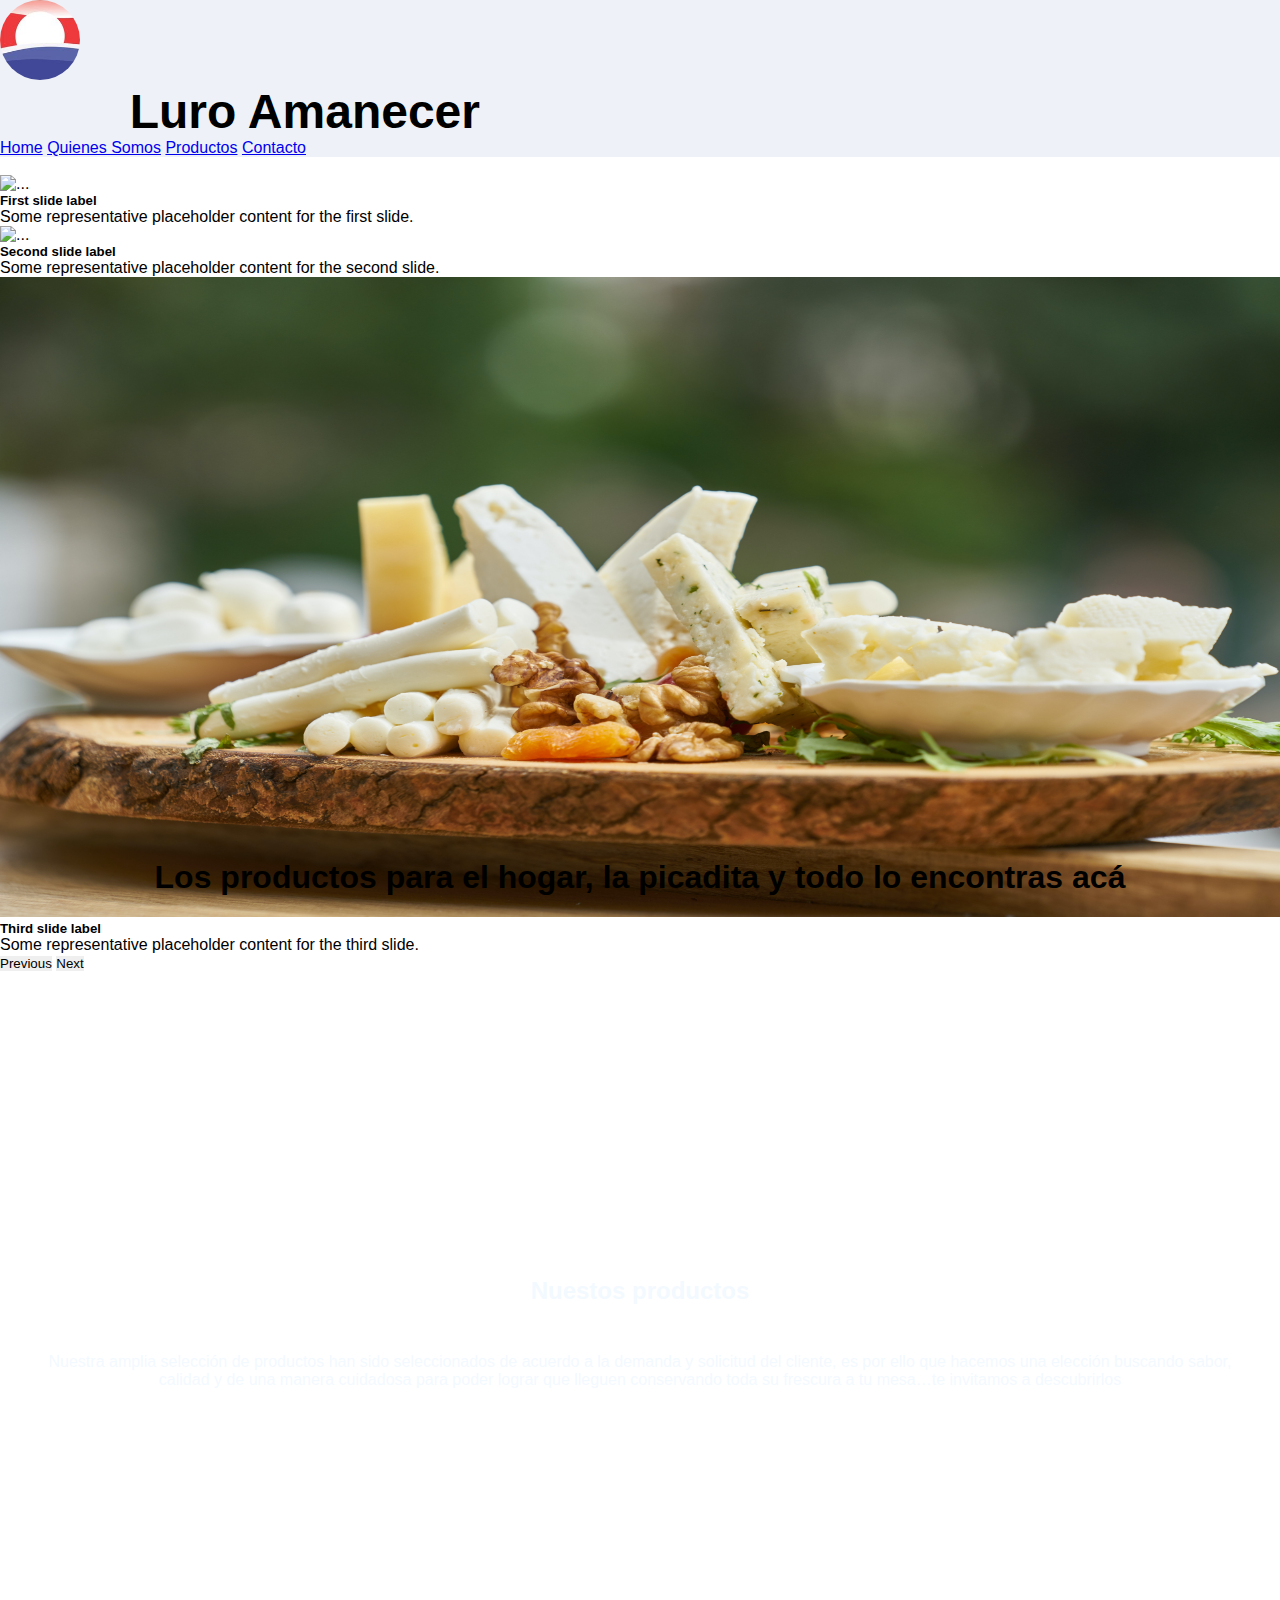
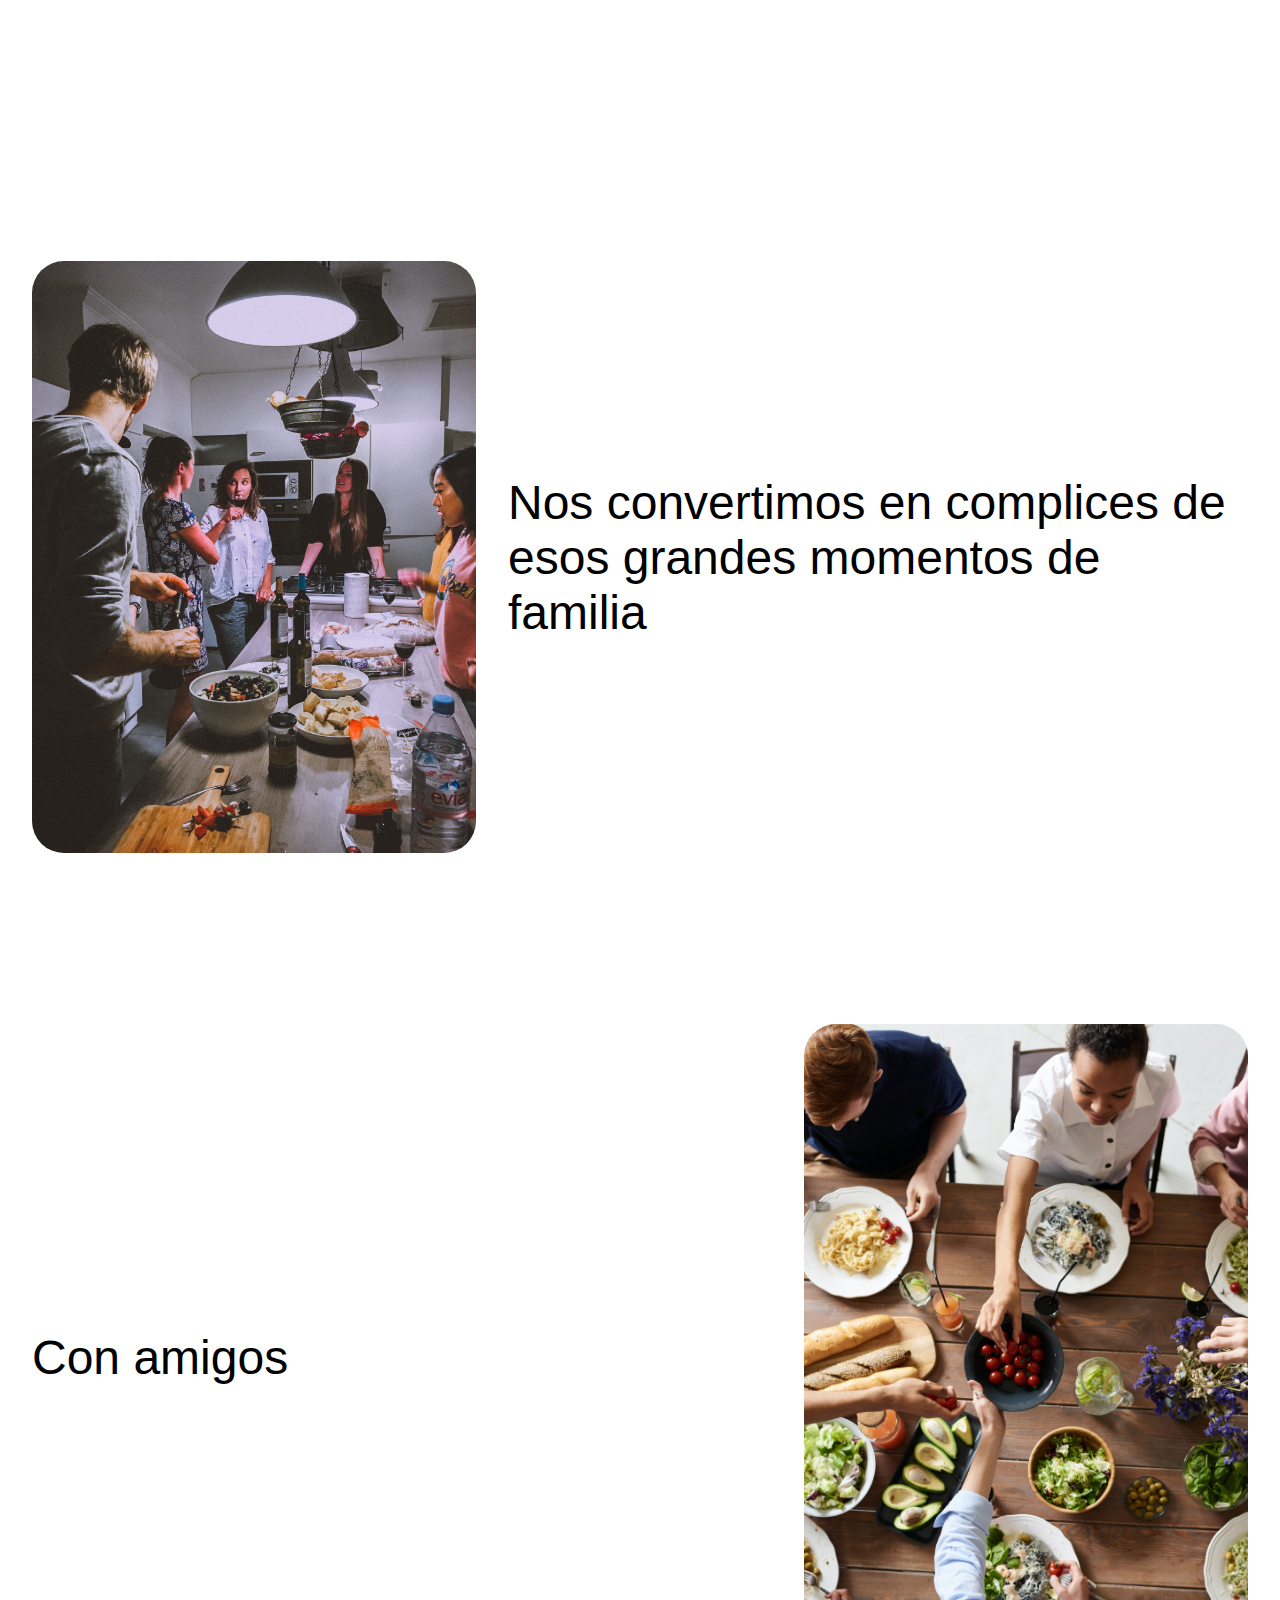
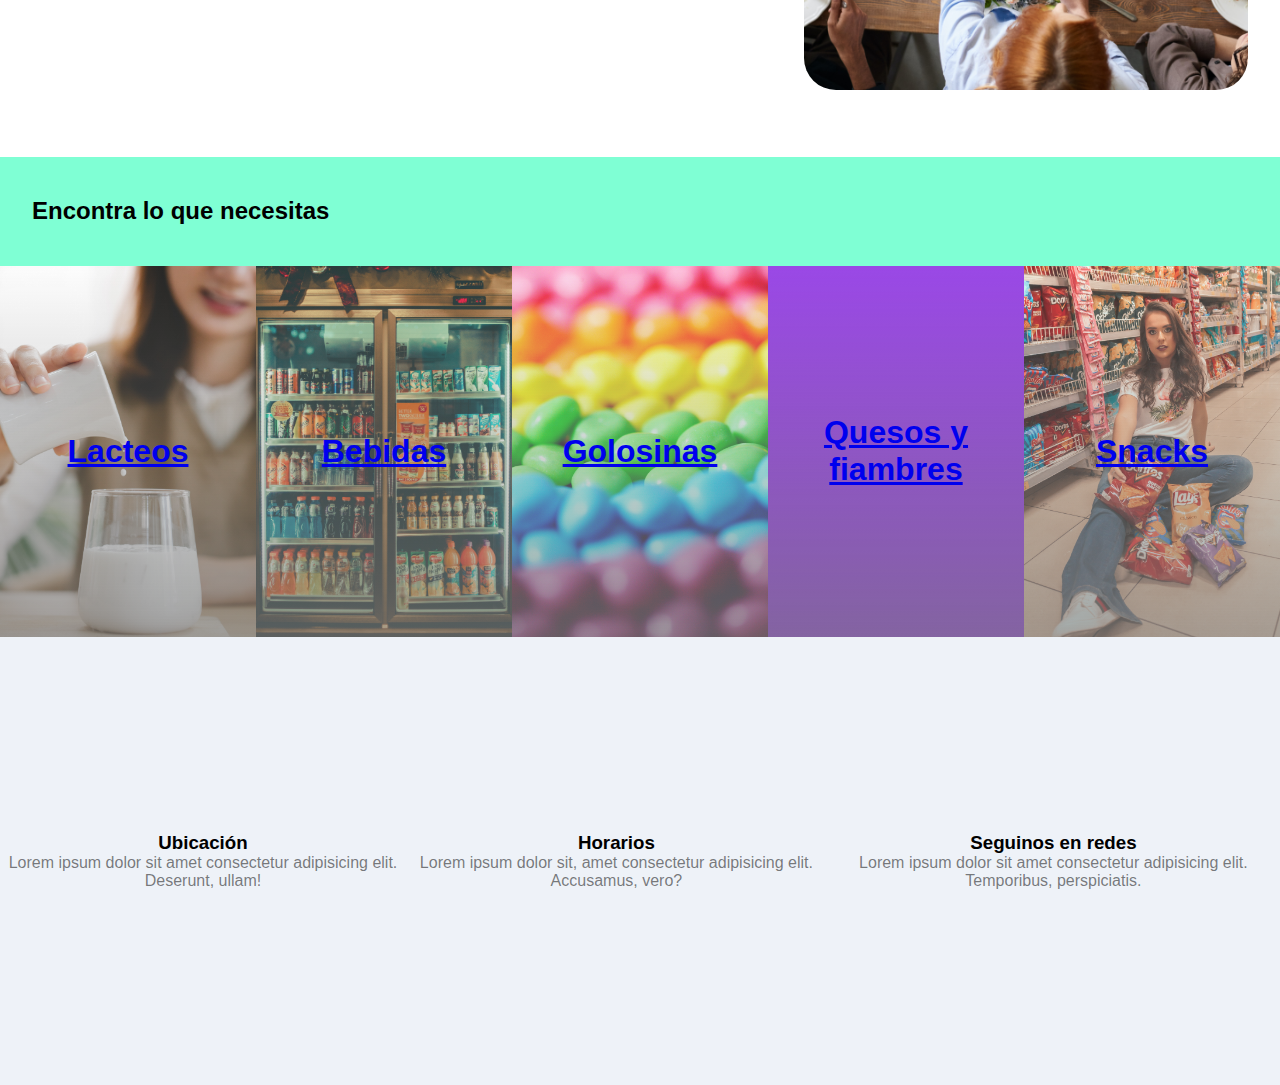
==== index.html @ 41401619 "primer commit" ====
<!DOCTYPE html>
<html lang="en">
<head>
    <meta charset="UTF-8">
    <meta http-equiv="X-UA-Compatible" content="IE=edge">
    <meta name="viewport" content="width=device-width, initial-scale=1.0">
    <title>LuroAmanecer</title>
    <meta name="description" content="Fiambres, lacteos y mas!!!!">
    <meta name="keywords" content="Fiambreria, fiambres, quesos, lacteos, despensa, amanecer">
    <link rel="stylesheet" href="./pages/sass/main.css">
    <link rel="shortcut icon" href="./pages/img/logoamanecer.jpg" type="image/x-icon">
    <link href="https://cdn.jsdelivr.net/npm/bootstrap@5.2.1/dist/css/bootstrap.min.css" rel="stylesheet" integrity="sha384-iYQeCzEYFbKjA/T2uDLTpkwGzCiq6soy8tYaI1GyVh/UjpbCx/TYkiZhlZB6+fzT" crossorigin="anonymous">
</head>

<body>
<div class="grid-home">
    <div class="menu">
      <nav class="navbar navbar-expand-lg ">
        <div class="container-fluid">
          <a class="navbar-brand" href="./index.html"><img src="./pages/img/logoamanecer.jpg" alt="logoamanecer"></a>
          <button class="navbar-toggler" type="button" data-bs-toggle="collapse" data-bs-target="#navbarNavAltMarkup" aria-controls="navbarNavAltMarkup" aria-expanded="false" aria-label="Toggle navigation">
            <span class="navbar-toggler-icon"></span>
          </button>
          <div class="titulo">Luro Amanecer</div>
          <div class="collapse navbar-collapse" id="navbarNavAltMarkup">
            <div class="navbar-nav">
              <a class="nav-link active" aria-current="page" href="./index.html">Home</a>
              <a class="nav-link" href="./pages/quienes.html">Quienes Somos</a>
              <a class="nav-link" href="./pages/productos.html">Productos</a>
              <a class="nav-link" href="./pages/contacto.html">Contacto</a>
            </div>
          </div>
        </div>
      </nav>
    </div>
    <section class="contenedor">
      <div id="carouselExampleDark" class="carousel carousel-dark slide" data-bs-ride="carousel">
        <div class="carousel-indicators">
          <button type="button" data-bs-target="#carouselExampleDark" data-bs-slide-to="0" class="active" aria-current="true" aria-label="Slide 1"></button>
          <button type="button" data-bs-target="#carouselExampleDark" data-bs-slide-to="1" aria-label="Slide 2"></button>
          <button type="button" data-bs-target="#carouselExampleDark" data-bs-slide-to="2" aria-label="Slide 3"></button>
        </div>
        <div class="carousel-inner">
          <div class="carousel-item active" data-bs-interval="3000">
            <img src="./pages/img/1.jpg" class="d-block w-100" alt="...">
            <div class="carousel-caption d-none d-md-block">
              <h5>First slide label</h5>
              <p>Some representative placeholder content for the first slide.</p>
            </div>
          </div>
          <div class="carousel-item" data-bs-interval="3000">
            <img src="./pages/img/2.jpg" class="d-block w-100" alt="...">
            <div class="carousel-caption d-none d-md-block">
              <h5>Second slide label</h5>
              <p>Some representative placeholder content for the second slide.</p>
            </div>
          </div>
          <div class="carousel-item" data-bs-interval="3000">
            <img src="./pages/img/3.jpg" class="d-block w-100" alt="...">
            <div class="carousel-caption d-none d-md-block">
              <h5>Third slide label</h5>
              <p>Some representative placeholder content for the third slide.</p>
            </div>
          </div>
        </div>
        <button class="carousel-control-prev" type="button" data-bs-target="#carouselExampleDark" data-bs-slide="prev">
          <span class="carousel-control-prev-icon" aria-hidden="true"></span>
          <span class="visually-hidden">Previous</span>
        </button>
        <button class="carousel-control-next" type="button" data-bs-target="#carouselExampleDark" data-bs-slide="next">
          <span class="carousel-control-next-icon" aria-hidden="true"></span>
          <span class="visually-hidden">Next</span>
        </button>
      </section>

<main class="se1">
  <div class="titular">
    <h1>Los productos para el hogar, la picadita y todo lo encontras acá</h1>
  </div>
  <div class="nuestros">
    <h2>Nuestos productos</h2>
    <p>Nuestra amplia selección de productos han sido seleccionados de acuerdo a la demanda y solicitud del cliente, es por ello que hacemos una elección buscando sabor, calidad y de una manera cuidadosa para poder lograr que lleguen conservando toda su frescura a tu mesa…te invitamos a descubrirlos</p>
  </div>
  <div class="cuadro1">
    <div class="cuadro1__p">
      <p>Nos convertimos en complices de esos grandes momentos de familia</p>
    </div>
    <div class="cuadro1__img">
    <img src="./pages/img/home/5.jpg" alt="familia">
    </div>
  </div>
  <div class="cuadro1--rev">
    <div class="cuadro1__p">
      <p>Con amigos</p>
    </div>
    <div class="cuadro1__img">
    <img src="./pages/img/home/1.jpg" alt="amigos">
    </div>
  </div>
</main>
<!--  -->
<section class="se2">
  <div class="titulo__se2">
    <h2>Encontra lo que necesitas</h2>
    <!-- <p>Trabajamos con marcas de primera calidad</p>  -->
  </div>
  <div class="prod">
    <div class="prod__lacteos">
      <a href="./pages/productos.html"><h3>Lacteos</h3></a>
    </div>
    <div class="prod__bebidas">
      <a href="./pages/productos.html"><h3>Bebidas</h3></a>
    </div>
    <div class="prod__golosinas">
      <a href="./pages/productos.html"><h3>Golosinas</h3></a>
    </div>
    <div class="prod__quesos">
      <a href="./pages/productos.html"><h3>Quesos y fiambres</h3></a>
    </div>
    <div class="prod__Snacks">
      <a href="./pages/productos.html"><h3>Snacks</h3></a>
    </div>
  </div>
</section>
<!--  
<section class="se3">
<div class="promo">
  <div class="promo__titulo">
  <h2>Algunas de nuestras promos</h2>
  </div>
<div class="grid__promo">
  <div class="grid__promo--elem"><p>Lorem ipsum dolor sit amet.</p></div>
  <div class="grid__promo--elem"><p>Lorem ipsum dolor sit amet.</p></div>
  <div class="grid__promo--elem"><p>Lorem ipsum dolor sit amet.</p></div>
  <div class="grid__promo--elem"><p>Lorem ipsum dolor sit amet.</p></div>
</div>
</div>
</section>
-->
 
<footer>
  <div>
    <h3>Ubicación</h3>
    <p>Lorem ipsum dolor sit amet consectetur adipisicing elit. Deserunt, ullam!</p>
  </div>
  <div>
    <h3>Horarios</h3>
    <p>Lorem ipsum dolor sit, amet consectetur adipisicing elit. Accusamus, vero?</p>
  </div>
  <div>
    <h3>Seguinos en redes</h3>
    <p>Lorem ipsum dolor sit amet consectetur adipisicing elit. Temporibus, perspiciatis.</p>
  </div>
</footer>
      <script src="https://cdn.jsdelivr.net/npm/bootstrap@5.2.1/dist/js/bootstrap.bundle.min.js" integrity="sha384-u1OknCvxWvY5kfmNBILK2hRnQC3Pr17a+RTT6rIHI7NnikvbZlHgTPOOmMi466C8" crossorigin="anonymous"></script>
</div>
  </div>
</body>
</html>
---- pages/sass/main.css ----
* {
  margin: 0;
  padding: 0;
  border: 0;
  box-sizing: border-box;
  font-family: sans-serif;
}

.grid-home {
  display: grid;
  height: 100vh;
  grid-template-areas: "navb navb navb" "carr carr carr" "sect sect sect" "sect2 sect2 sect2" "foot foot foot";
  grid-template-columns: 1fr 1fr 1fr;
}

.contenedor {
  grid-area: carr;
  height: 40rem;
  width: 100vw;
}
.contenedor img {
  height: 40rem;
  width: 100vw;
}

.se1 {
  grid-area: sect;
  display: flex;
  flex-direction: column;
  width: 100vw;
}
.se1 .titular {
  display: flex;
  align-items: center;
  justify-content: center;
  height: 10rem;
}
.se1 .cuadro1 {
  display: flex;
  flex-direction: row-reverse;
  justify-content: space-around;
  height: 50rem;
  padding: 1rem;
  width: 100vw;
}
.se1 .cuadro1 .cuadro1__p {
  margin: 1rem;
  display: flex;
  align-items: center;
  width: 50rem;
  font-size: 3rem;
}
.se1 .cuadro1 .cuadro1__img {
  margin: 1rem;
  display: flex;
  align-items: center;
  width: 30rem;
  font-size: 2rem;
}
.se1 .cuadro1 .cuadro1__img img {
  width: 100%;
  height: auto;
  border-radius: 2rem;
}
.se1 .cuadro1--rev {
  display: flex;
  flex-direction: row;
  justify-content: space-around;
  height: 50rem;
  padding: 1rem;
}
.se1 .cuadro1--rev .cuadro1__p {
  margin: 1rem;
  display: flex;
  align-items: center;
  width: 50rem;
  font-size: 3rem;
}
.se1 .cuadro1--rev .cuadro1__img {
  margin: 1rem;
  display: flex;
  align-items: center;
  width: 30rem;
  font-size: 2rem;
}
.se1 .cuadro1--rev .cuadro1__img img {
  width: 100%;
  height: auto;
  border-radius: 2rem;
}
.se1 .nuestros {
  background: linear-gradient(to left, black, transparent), url("../img/home/pexels-lucas-guizo-5337821.jpg");
  display: flex;
  flex-direction: column;
  align-items: center;
  justify-content: center;
  background-attachment: fixed;
  background-size: cover;
  height: 50rem;
  color: rgba(240, 248, 255, 0.815);
}
.se1 .nuestros p {
  text-align: center;
  margin: 3rem;
}

.se2 {
  grid-area: sect2;
  display: flex;
  flex-direction: column;
  width: 100vw;
  height: 30rem;
  background-color: aquamarine;
}
.se2 .titulo__se2 {
  display: flex;
  align-items: center;
  justify-content: flex-start;
  height: 10rem;
  padding: 2rem;
  width: 100vw;
}
.se2 .prod {
  display: grid;
  grid-template-columns: repeat(5, 1fr);
  height: 50rem;
  width: 100vw;
}
.se2 .prod .prod__lacteos {
  display: flex;
  justify-content: center;
  align-items: center;
  background: linear-gradient(to top, rgba(128, 128, 128, 0.664), rgba(255, 255, 255, 0.137)), url("../img/home/productos/lacteos.jpg");
  background-size: cover;
  color: aliceblue;
}
.se2 .prod .prod__lacteos h3 {
  text-align: center;
  font-size: 2rem;
}
.se2 .prod .prod__bebidas {
  display: flex;
  justify-content: center;
  align-items: center;
  background: linear-gradient(to top, rgba(128, 128, 128, 0.664), rgba(255, 255, 255, 0.137)), url("../img/home/productos/bebidas.jpg");
  background-size: cover;
  color: aliceblue;
}
.se2 .prod .prod__bebidas h3 {
  text-align: center;
  font-size: 2rem;
}
.se2 .prod .prod__golosinas {
  display: flex;
  justify-content: center;
  align-items: center;
  background: linear-gradient(to top, rgba(128, 128, 128, 0.664), rgba(255, 255, 255, 0.137)), url("../img/home/productos/golosinas.jpg");
  background-size: cover;
  color: aliceblue;
}
.se2 .prod .prod__golosinas h3 {
  text-align: center;
  font-size: 2rem;
}
.se2 .prod .prod__quesos {
  display: flex;
  justify-content: center;
  align-items: center;
  background: linear-gradient(to top, rgba(128, 128, 128, 0.664), rgba(255, 255, 255, 0.137)), url(../img/home/productos/queso.jpg);
  background-size: cover;
  color: aliceblue;
}
.se2 .prod .prod__quesos h3 {
  text-align: center;
  font-size: 2rem;
}
.se2 .prod .prod__Snacks {
  display: flex;
  justify-content: center;
  align-items: center;
  background: linear-gradient(to top, rgba(128, 128, 128, 0.664), rgba(255, 255, 255, 0.137)), url("../img/home/productos/snacks.jpg");
  background-size: cover;
  color: aliceblue;
}
.se2 .prod .prod__Snacks h3 {
  text-align: center;
  font-size: 2rem;
}

/*  
.se3 {
    width: 100vw;
    grid-area: sect3;
    display: flex;
    flex-direction: row;
    height: 60rem;
    background: #171718;
    .promo {
        display: flex;
        flex-direction: row;
        border: 1px white solid;
        .promo__titulo {
            display: flex;
            background-color: aliceblue;
            height: 20rem;
            border-radius: 50%;
            justify-content: center;
            align-items: center;
            margin: 10rem;
        h2 {
        text-align: center;
        font-style: oblique;
        font-weight: bolder;
        font-size: 2rem;
        font-variant: normal;
        }
    }
    .grid__promo {
        display: grid;
        grid-template-columns: repeat(2,1fr);
        grid-template-rows: repeat(2,1fr);
        border: 1px red solid;
        .grid__promo--elem {
            background-color: aliceblue;
            display: flex;
            height: 20rem;
            border-radius: 50%;
            justify-content: center;
            align-items: center;
            margin: 1rem;
        }
    }
    }
}

/* RESPONSIVE */
@media (min-width: 325px) and (max-width: 576px) {
  .grid-home {
    display: grid;
    height: 100vh;
    grid-template-areas: "navb" "carr" "sect" "sect2" "sect3" "foot";
    grid-template-columns: 100vw;
  }
}
.menu {
  grid-area: navb;
}
.menu .navbar-expand-lg {
  background-color: rgba(222, 231, 241, 0.5215686275);
}
.menu .navbar-expand-lg .navbar-collapse {
  justify-content: end;
}
.menu .navbar-brand img {
  border-radius: 50%;
  width: 5rem;
  height: auto;
}
.menu .titulo {
  display: flex;
  align-items: center;
  justify-content: end;
  font-size: 3rem;
  font-weight: bolder;
  width: 30rem;
}

footer {
  grid-area: foot;
  display: flex;
  width: 100vw;
  background-color: rgba(222, 231, 241, 0.5215686275);
  align-items: center;
  text-align: center;
  height: 28rem;
}
footer p {
  display: flex;
  color: rgba(56, 57, 58, 0.662745098);
}

.grid-quienes {
  display: grid;
  height: 100vh;
  grid-template-areas: "navb navb navb" "ubi  ubi   ubi" "marc marc marc" "comu comu comu" "redes redes redes" "foot foot foot";
}

.ubicados {
  grid-area: ubi;
  display: flex;
  flex-direction: column;
  align-items: center;
  justify-content: space-around;
  height: 20rem;
}
.ubicados h2 {
  text-align: center;
}

.marcas {
  grid-area: marc;
}
.marcas .conte {
  display: flex;
  flex-direction: column;
}
.marcas .conte .conte__titulo {
  text-align: center;
}
.marcas .conte .conte__item {
  display: grid;
  grid-template-columns: repeat(4, 1fr);
  grid-template-rows: repeat(2, 1fr);
}

.comunidad {
  grid-area: comu;
  display: flex;
  flex-direction: column;
  height: 10rem;
  justify-content: space-evenly;
}
.comunidad h2 {
  text-align: center;
}

.redes {
  grid-area: redes;
  display: flex;
  flex-direction: column;
}
.redes .redes__titulo {
  text-align: justify;
}
.redes .redes__item ul {
  display: flex;
  flex-direction: row;
  justify-content: space-between;
}
.redes .redes__item ul li {
  list-style: none;
  display: flex;
}

.grid-productos {
  display: grid;
  height: 100vh;
  grid-template-areas: "navb navb navb" "tit  tit  tit" "prom prom prom" "prod prod asi" "redes redes asi" "foot foot foot";
}

.titulo {
  grid-area: tit;
  text-align: center;
}

.grid-promo {
  grid-area: prom;
  display: grid;
  grid-template-columns: repeat(3, 1fr);
  grid-template-rows: repeat(2, 1fr);
  border: 1px red solid;
  height: 30rem;
  background-color: black;
  gap: 1rem;
}
.grid-promo div {
  display: flex;
  border-radius: 15%;
  background-color: white;
  justify-content: center;
  align-items: center;
  margin: 1rem;
}
.grid-promo div h3 {
  text-align: center;
}

.prod {
  grid-area: prod;
  display: flex;
  flex-direction: row;
  height: 10rem;
  background-color: blueviolet;
}

aside {
  grid-area: asi;
  display: flex;
  flex-direction: column;
  height: 20rem;
  background-color: black;
  color: white;
}/*# sourceMappingURL=main.css.map */
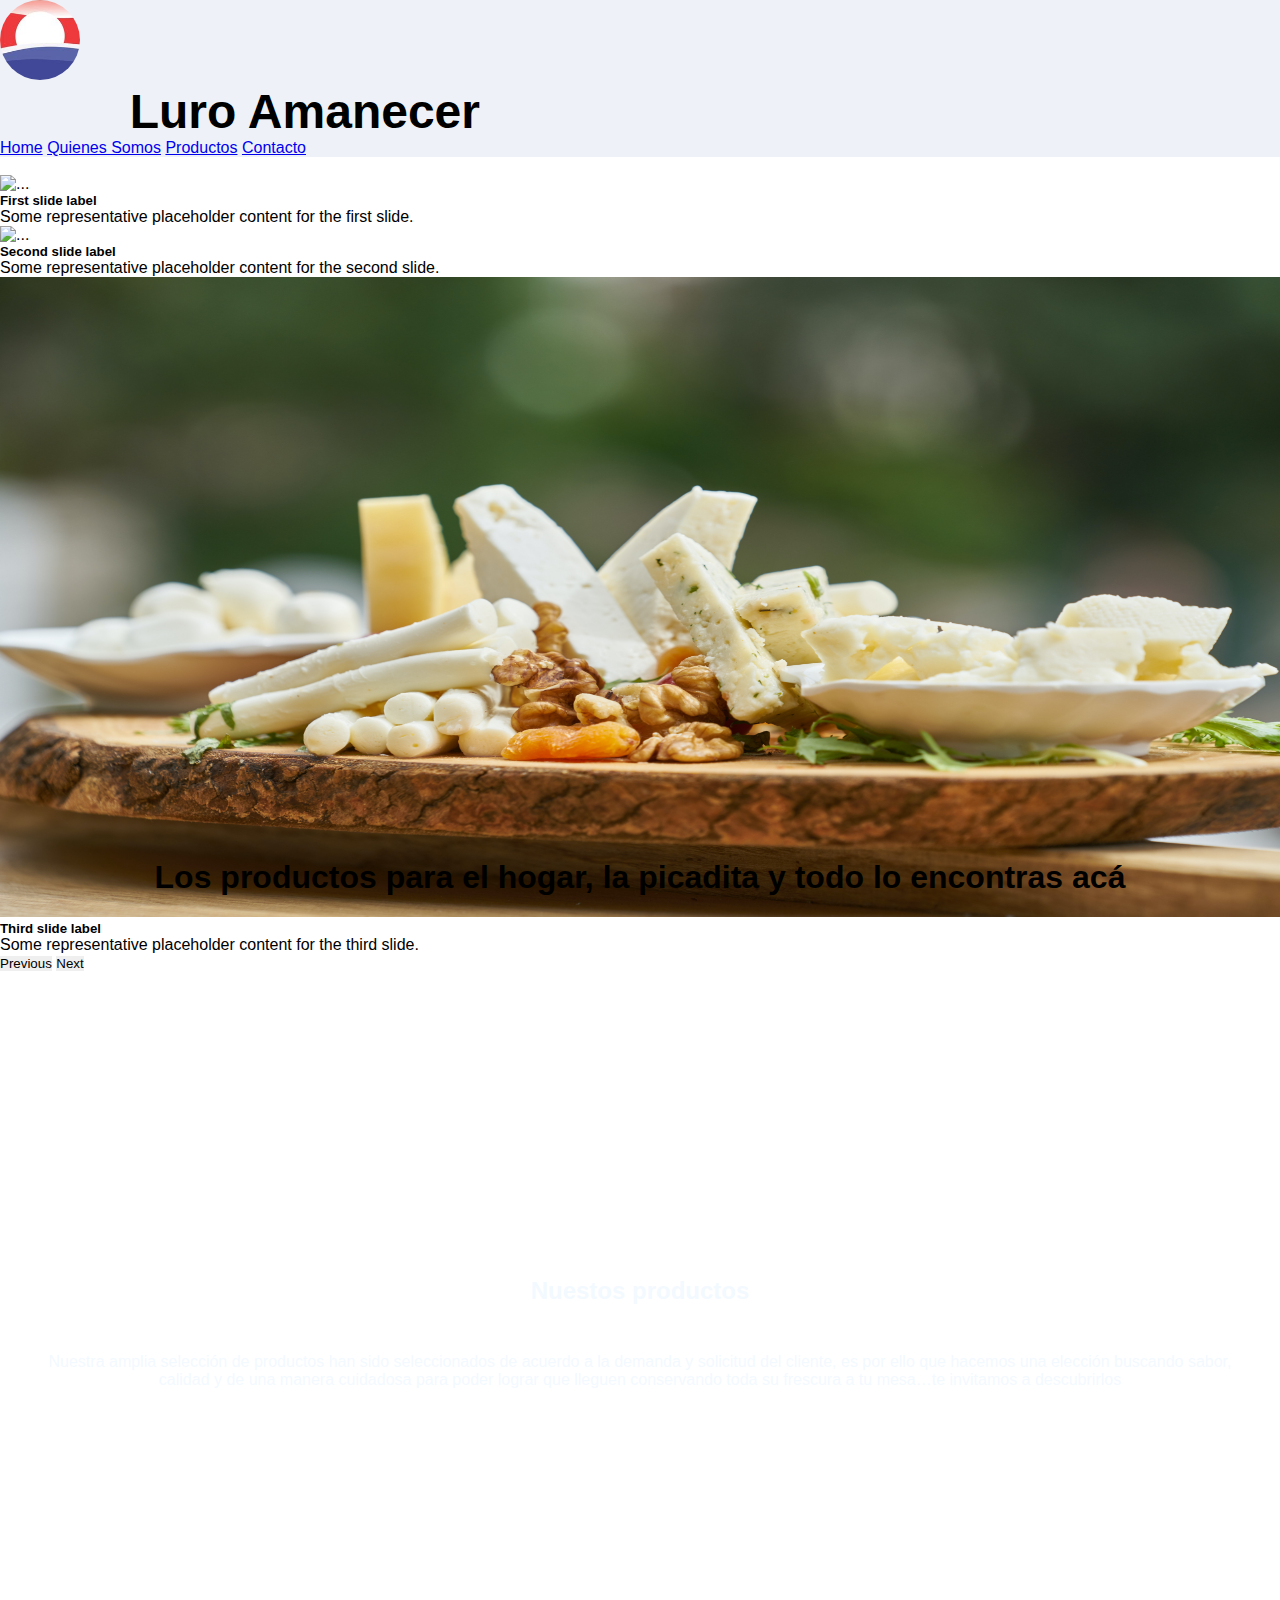
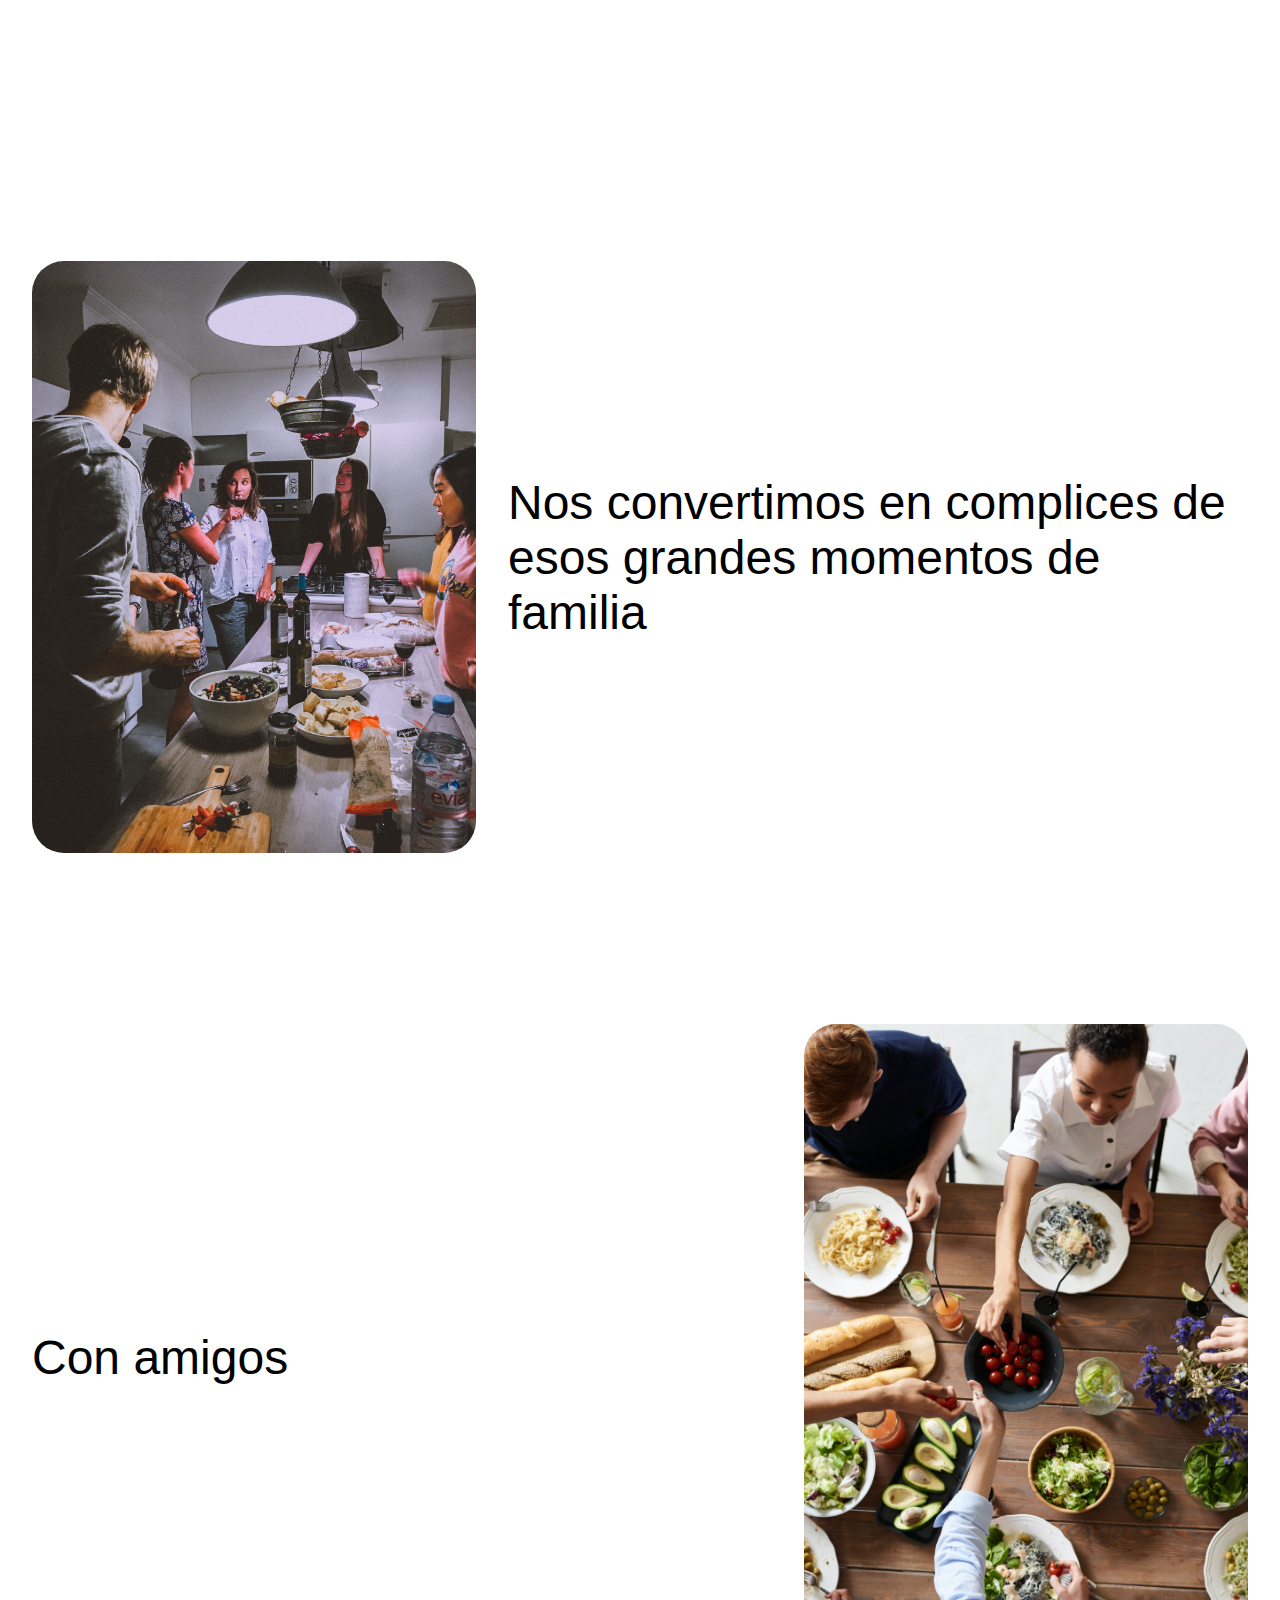
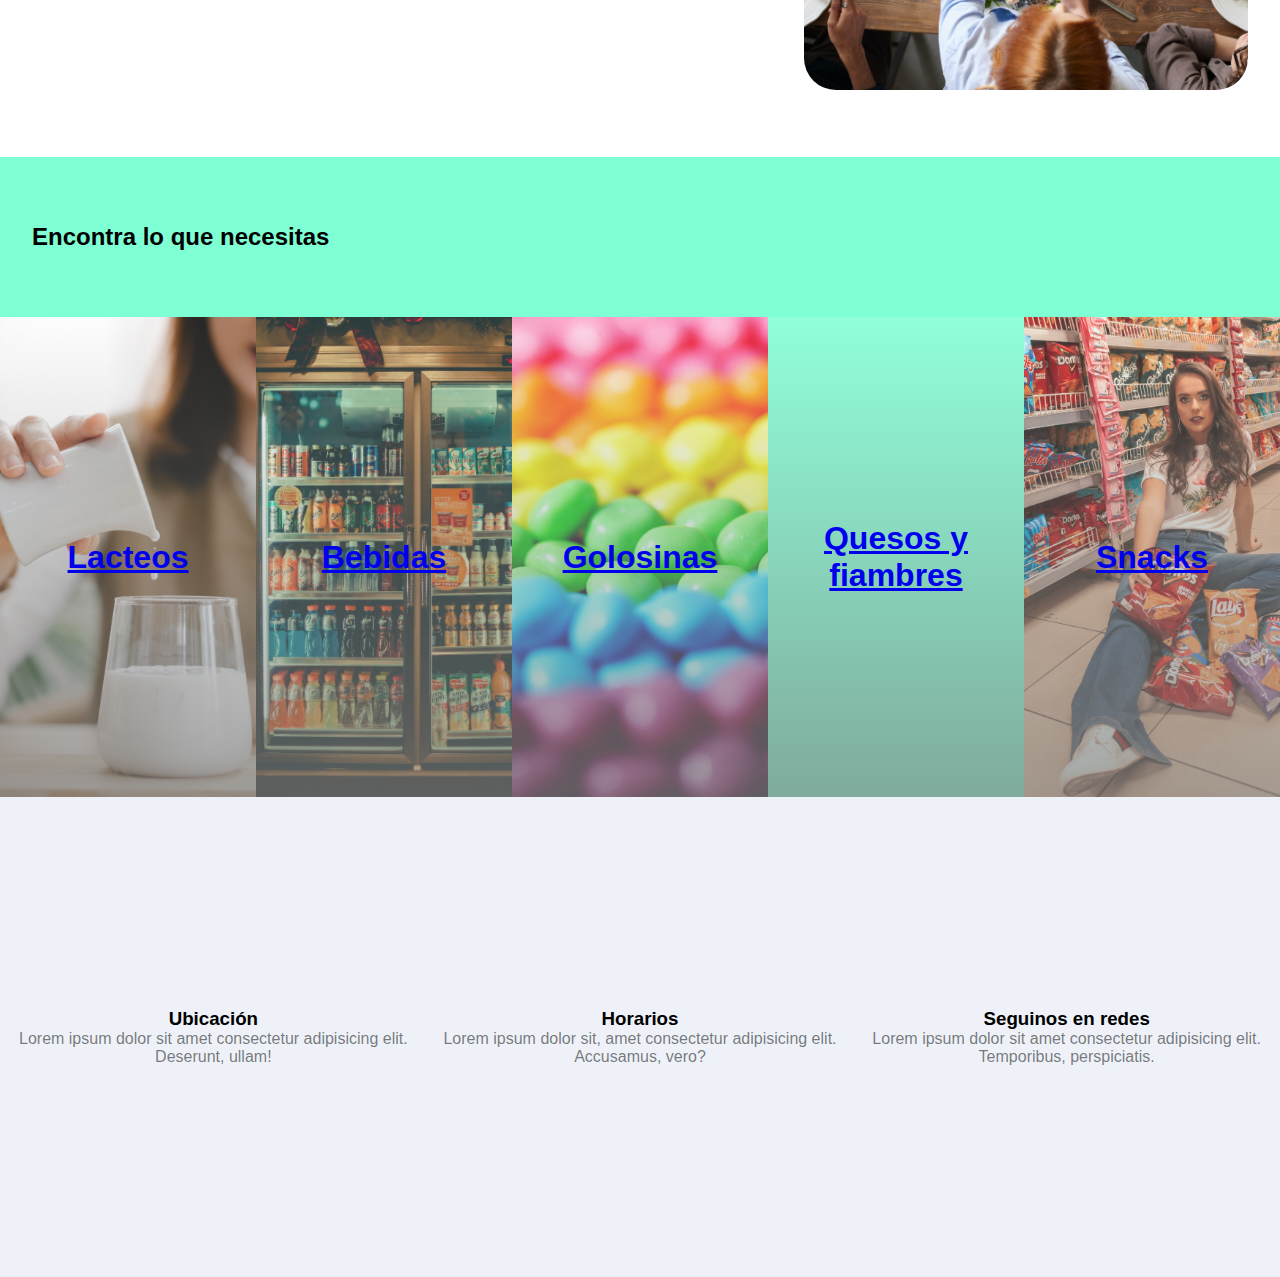
==== commit af23181b: "comenzando el responsive" ====
--- a/index.html
+++ b/index.html
@@ -104,7 +104,7 @@
     <h2>Encontra lo que necesitas</h2>
     <!-- <p>Trabajamos con marcas de primera calidad</p>  -->
   </div>
-  <div class="prod">
+  <div class="pro">
     <div class="prod__lacteos">
       <a href="./pages/productos.html"><h3>Lacteos</h3></a>
     </div>
@@ -122,23 +122,9 @@
     </div>
   </div>
 </section>
-<!--  
-<section class="se3">
-<div class="promo">
-  <div class="promo__titulo">
-  <h2>Algunas de nuestras promos</h2>
-  </div>
-<div class="grid__promo">
-  <div class="grid__promo--elem"><p>Lorem ipsum dolor sit amet.</p></div>
-  <div class="grid__promo--elem"><p>Lorem ipsum dolor sit amet.</p></div>
-  <div class="grid__promo--elem"><p>Lorem ipsum dolor sit amet.</p></div>
-  <div class="grid__promo--elem"><p>Lorem ipsum dolor sit amet.</p></div>
-</div>
-</div>
-</section>
--->
- 
+
 <footer>
+  <div class="final">
   <div>
     <h3>Ubicación</h3>
     <p>Lorem ipsum dolor sit amet consectetur adipisicing elit. Deserunt, ullam!</p>
@@ -151,9 +137,9 @@
     <h3>Seguinos en redes</h3>
     <p>Lorem ipsum dolor sit amet consectetur adipisicing elit. Temporibus, perspiciatis.</p>
   </div>
+</div>
 </footer>
       <script src="https://cdn.jsdelivr.net/npm/bootstrap@5.2.1/dist/js/bootstrap.bundle.min.js" integrity="sha384-u1OknCvxWvY5kfmNBILK2hRnQC3Pr17a+RTT6rIHI7NnikvbZlHgTPOOmMi466C8" crossorigin="anonymous"></script>
-</div>
   </div>
 </body>
 </html>--- a/pages/sass/main.css
+++ b/pages/sass/main.css
@@ -10,7 +10,6 @@
   display: grid;
   height: 100vh;
   grid-template-areas: "navb navb navb" "carr carr carr" "sect sect sect" "sect2 sect2 sect2" "foot foot foot";
-  grid-template-columns: 1fr 1fr 1fr;
 }
 
 .contenedor {
@@ -106,10 +105,10 @@
 
 .se2 {
   grid-area: sect2;
-  display: flex;
-  flex-direction: column;
-  width: 100vw;
-  height: 30rem;
+  display: grid;
+  flex-direction: column;
+  width: 100vw;
+  height: 100%;
   background-color: aquamarine;
 }
 .se2 .titulo__se2 {
@@ -120,13 +119,12 @@
   padding: 2rem;
   width: 100vw;
 }
-.se2 .prod {
+.se2 .pro {
   display: grid;
   grid-template-columns: repeat(5, 1fr);
-  height: 50rem;
-  width: 100vw;
-}
-.se2 .prod .prod__lacteos {
+  height: 30rem;
+}
+.se2 .pro .prod__lacteos {
   display: flex;
   justify-content: center;
   align-items: center;
@@ -134,11 +132,11 @@
   background-size: cover;
   color: aliceblue;
 }
-.se2 .prod .prod__lacteos h3 {
-  text-align: center;
-  font-size: 2rem;
-}
-.se2 .prod .prod__bebidas {
+.se2 .pro .prod__lacteos h3 {
+  text-align: center;
+  font-size: 2rem;
+}
+.se2 .pro .prod__bebidas {
   display: flex;
   justify-content: center;
   align-items: center;
@@ -146,11 +144,11 @@
   background-size: cover;
   color: aliceblue;
 }
-.se2 .prod .prod__bebidas h3 {
-  text-align: center;
-  font-size: 2rem;
-}
-.se2 .prod .prod__golosinas {
+.se2 .pro .prod__bebidas h3 {
+  text-align: center;
+  font-size: 2rem;
+}
+.se2 .pro .prod__golosinas {
   display: flex;
   justify-content: center;
   align-items: center;
@@ -158,11 +156,11 @@
   background-size: cover;
   color: aliceblue;
 }
-.se2 .prod .prod__golosinas h3 {
-  text-align: center;
-  font-size: 2rem;
-}
-.se2 .prod .prod__quesos {
+.se2 .pro .prod__golosinas h3 {
+  text-align: center;
+  font-size: 2rem;
+}
+.se2 .pro .prod__quesos {
   display: flex;
   justify-content: center;
   align-items: center;
@@ -170,11 +168,11 @@
   background-size: cover;
   color: aliceblue;
 }
-.se2 .prod .prod__quesos h3 {
-  text-align: center;
-  font-size: 2rem;
-}
-.se2 .prod .prod__Snacks {
+.se2 .pro .prod__quesos h3 {
+  text-align: center;
+  font-size: 2rem;
+}
+.se2 .pro .prod__Snacks {
   display: flex;
   justify-content: center;
   align-items: center;
@@ -182,55 +180,9 @@
   background-size: cover;
   color: aliceblue;
 }
-.se2 .prod .prod__Snacks h3 {
-  text-align: center;
-  font-size: 2rem;
-}
-
-/*  
-.se3 {
-    width: 100vw;
-    grid-area: sect3;
-    display: flex;
-    flex-direction: row;
-    height: 60rem;
-    background: #171718;
-    .promo {
-        display: flex;
-        flex-direction: row;
-        border: 1px white solid;
-        .promo__titulo {
-            display: flex;
-            background-color: aliceblue;
-            height: 20rem;
-            border-radius: 50%;
-            justify-content: center;
-            align-items: center;
-            margin: 10rem;
-        h2 {
-        text-align: center;
-        font-style: oblique;
-        font-weight: bolder;
-        font-size: 2rem;
-        font-variant: normal;
-        }
-    }
-    .grid__promo {
-        display: grid;
-        grid-template-columns: repeat(2,1fr);
-        grid-template-rows: repeat(2,1fr);
-        border: 1px red solid;
-        .grid__promo--elem {
-            background-color: aliceblue;
-            display: flex;
-            height: 20rem;
-            border-radius: 50%;
-            justify-content: center;
-            align-items: center;
-            margin: 1rem;
-        }
-    }
-    }
+.se2 .pro .prod__Snacks h3 {
+  text-align: center;
+  font-size: 2rem;
 }
 
 /* RESPONSIVE */
@@ -238,8 +190,29 @@
   .grid-home {
     display: grid;
     height: 100vh;
-    grid-template-areas: "navb" "carr" "sect" "sect2" "sect3" "foot";
+    grid-template-areas: "navb" "carr" "sect" "sect2" "foot";
     grid-template-columns: 100vw;
+  }
+  .se2 {
+    grid-area: sect2;
+    display: flex;
+    flex-direction: column;
+    width: 100vw;
+    height: 100%;
+    background-color: aquamarine;
+  }
+  .se2 .titulo__se2 {
+    display: flex;
+    align-items: center;
+    justify-content: flex-start;
+    height: 10rem;
+    padding: 2rem;
+    width: 100vw;
+  }
+  .se2 .pro {
+    display: grid;
+    grid-template-columns: 1fr;
+    height: 50rem;
   }
 }
 .menu {
@@ -265,16 +238,17 @@
   width: 30rem;
 }
 
-footer {
+footer .final {
   grid-area: foot;
-  display: flex;
-  width: 100vw;
+  display: grid;
+  grid-template-columns: repeat(3, 1fr);
   background-color: rgba(222, 231, 241, 0.5215686275);
   align-items: center;
   text-align: center;
-  height: 28rem;
-}
-footer p {
+  height: 30rem;
+  width: 100vw;
+}
+footer .final p {
   display: flex;
   color: rgba(56, 57, 58, 0.662745098);
 }
